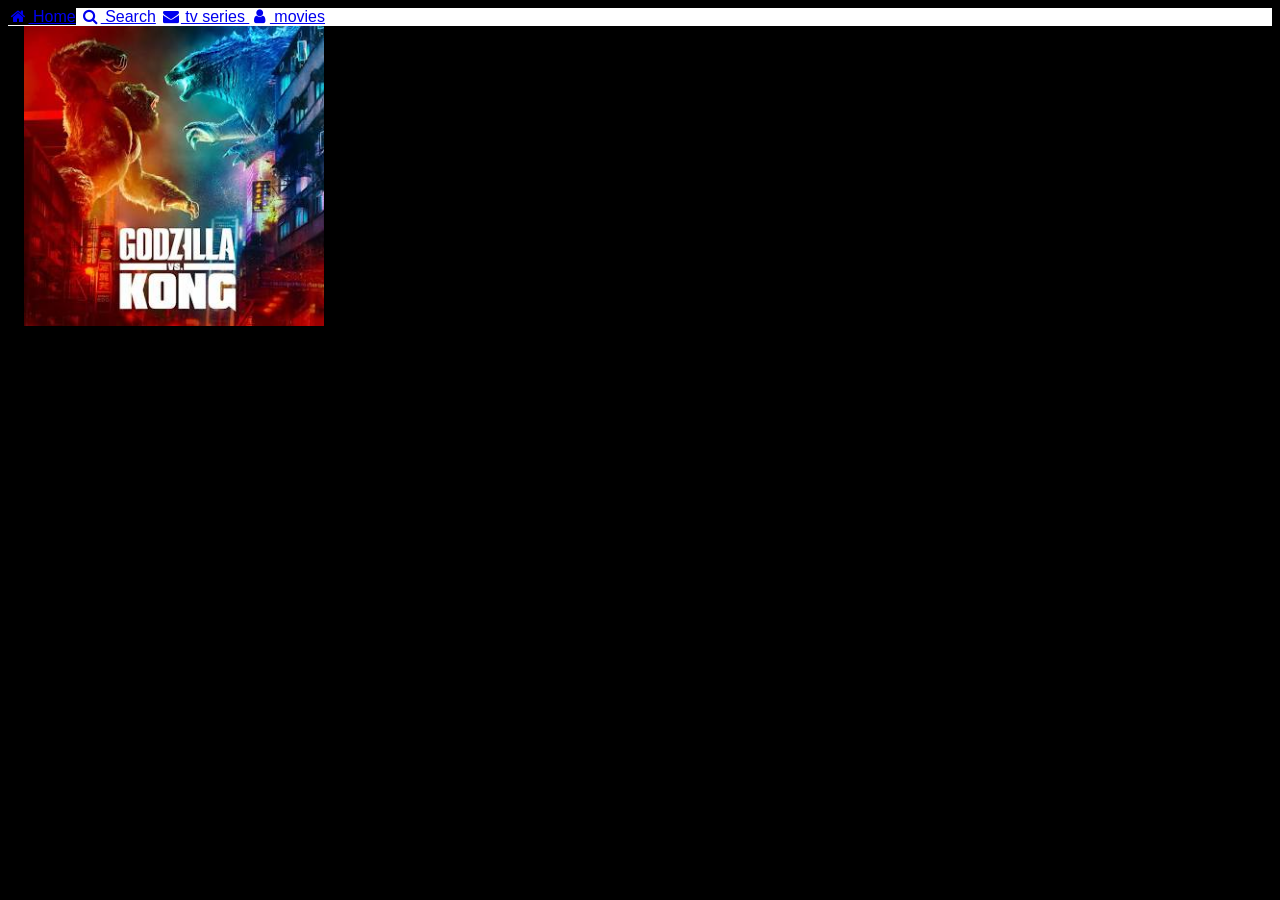
==== movie.html @ 355a7528 "first page update first page update" ====
<!DOCTYPE html>
<html lang="en">
<head>
    <meta charset="UTF-8">
    <meta name="viewport" content="width=device-width, initial-scale=1.0">
    <title>Document</title>
     <link rel="stylesheet" href="style.css">
    <!-- Load an icon library -->
     <link rel="stylesheet" href="https://cdnjs.cloudflare.com/ajax/libs/font-awesome/4.7.0/css/font-awesome.min.css">
</head>
<body>
    <div class="navbar">
    <a class="active" href="#"><i class="fa fa-fw fa-home"></i> Home</a>
    <a href="#"><i class="fa fa-fw fa-search"></i> Search</a>
    <a href="tv series.html"><i class="fa fa-fw fa-envelope"></i> tv series </a>
    <a href="#"><i class="fa fa-fw fa-user"></i> movies</a>
  </div>
    hi

    <img src="king-kong-vs-godzilla.jpeg" alt="a youg man surfing on a larg wave">

</body>
</html>
---- style.css ----
h1{
    color: rgb(43, 231, 231);
    font-family: 'Lucida Sans', 'Lucida Sans Regular', 'Lucida Grande', 'Lucida Sans Unicode', Geneva, Verdana, sans-serif;
}

h2{
    color: rgb(43, 231, 231);
    font-family: 'Lucida Sans', 'Lucida Sans Regular', 'Lucida Grande', 'Lucida Sans Unicode', Geneva, Verdana, sans-serif;
    font-size: 20px;
}

p{
    color: rgb(26, 182, 193);
    background-color: rgb(0, 0, 0);
    font-family: 'Lucida Sans', 'Lucida Sans Regular', 'Lucida Grande', 'Lucida Sans Unicode', Geneva, Verdana, sans-serif;

}

html{
    background-color: rgb(0, 0, 0);
}

ul{
    background-color: rgb(103, 141, 179);
    font-family: 'Lucida Sans', 'Lucida Sans Regular', 'Lucida Grande', 'Lucida Sans Unicode', Geneva, Verdana, sans-serif;

    
}
/* Style the navigation bar */
.navbar {
    width: 100%;
    background-color: #ffffff;
    overflow: auto;
    font-family: 'Lucida Sans', 'Lucida Sans Regular', 'Lucida Grande', 'Lucida Sans Unicode', Geneva, Verdana, sans-serif;
    text-decoration-color: aqua;
  }
 
  
  /* Current/active navbar link */
  .active {
    background-color: #000000;
    font-family: 'Lucida Sans', 'Lucida Sans Regular', 'Lucida Grande', 'Lucida Sans Unicode', Geneva, Verdana, sans-serif;

  }
  
  /* Add responsiveness - will automatically display the navbar vertically instead of horizontally on screens less than 500 pixels */
  @media screen and (max-width: 500px) {
    .navbar a {
      float: none;
      display: block;
    }
  }

  img {
    width: 300px;
  }
  
  .surfLogo {
    width: 230px;
    border-radius: 50px;
  }
  
/* Dropdown button */
.dropdown .dropbtn {
  font-family: 'Lucida Sans', 'Lucida Sans Regular', 'Lucida Grande', 'Lucida Sans Unicode', Geneva, Verdana, sans-serif;
  font-size: 30px;
  border: none;
  outline: none;
  color: rgb(55, 96, 148);
  padding: 14px 16px;
  background-color: inherit;
  font-family: inherit; /* Important for vertical align on mobile phones */
  margin: 0; /* Important for vertical align on mobile phones */

  color: rgb(66, 245, 245);
}
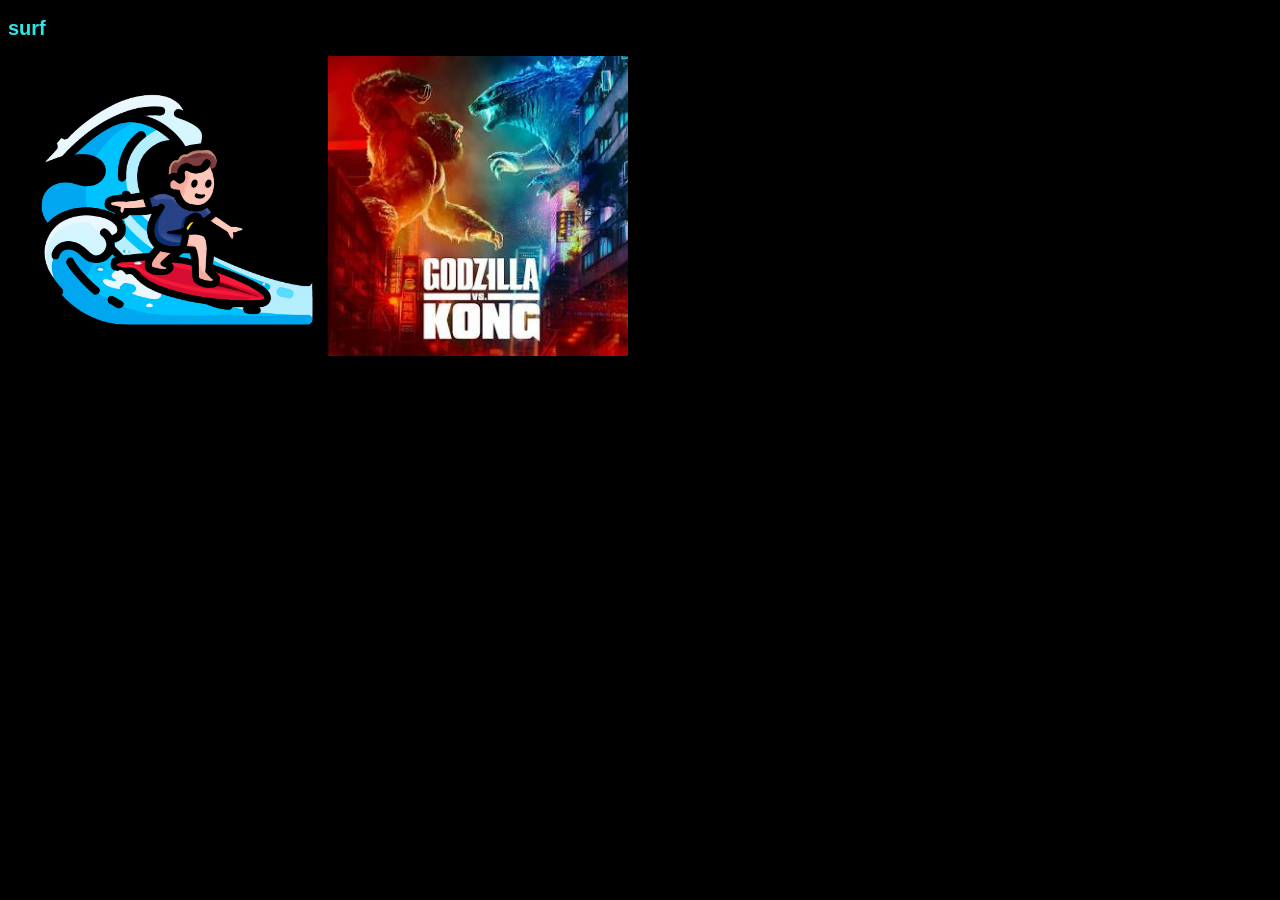
==== commit f8dfc535: "frist page" ====
--- a/movie.html
+++ b/movie.html
@@ -8,16 +8,13 @@
     <!-- Load an icon library -->
      <link rel="stylesheet" href="https://cdnjs.cloudflare.com/ajax/libs/font-awesome/4.7.0/css/font-awesome.min.css">
 </head>
+ <h2>surf</h2> 
 <body>
-    <div class="navbar">
-    <a class="active" href="#"><i class="fa fa-fw fa-home"></i> Home</a>
-    <a href="#"><i class="fa fa-fw fa-search"></i> Search</a>
-    <a href="tv series.html"><i class="fa fa-fw fa-envelope"></i> tv series </a>
-    <a href="#"><i class="fa fa-fw fa-user"></i> movies</a>
+
   </div>
     hi
-
+    <img src="surf logo.png" alt="">
     <img src="king-kong-vs-godzilla.jpeg" alt="a youg man surfing on a larg wave">
-
+   33
 </body>
-</html>+</html> 
--- a/style.css
+++ b/style.css
@@ -74,3 +74,4 @@
 
   color: rgb(66, 245, 245);
 }
+ 
